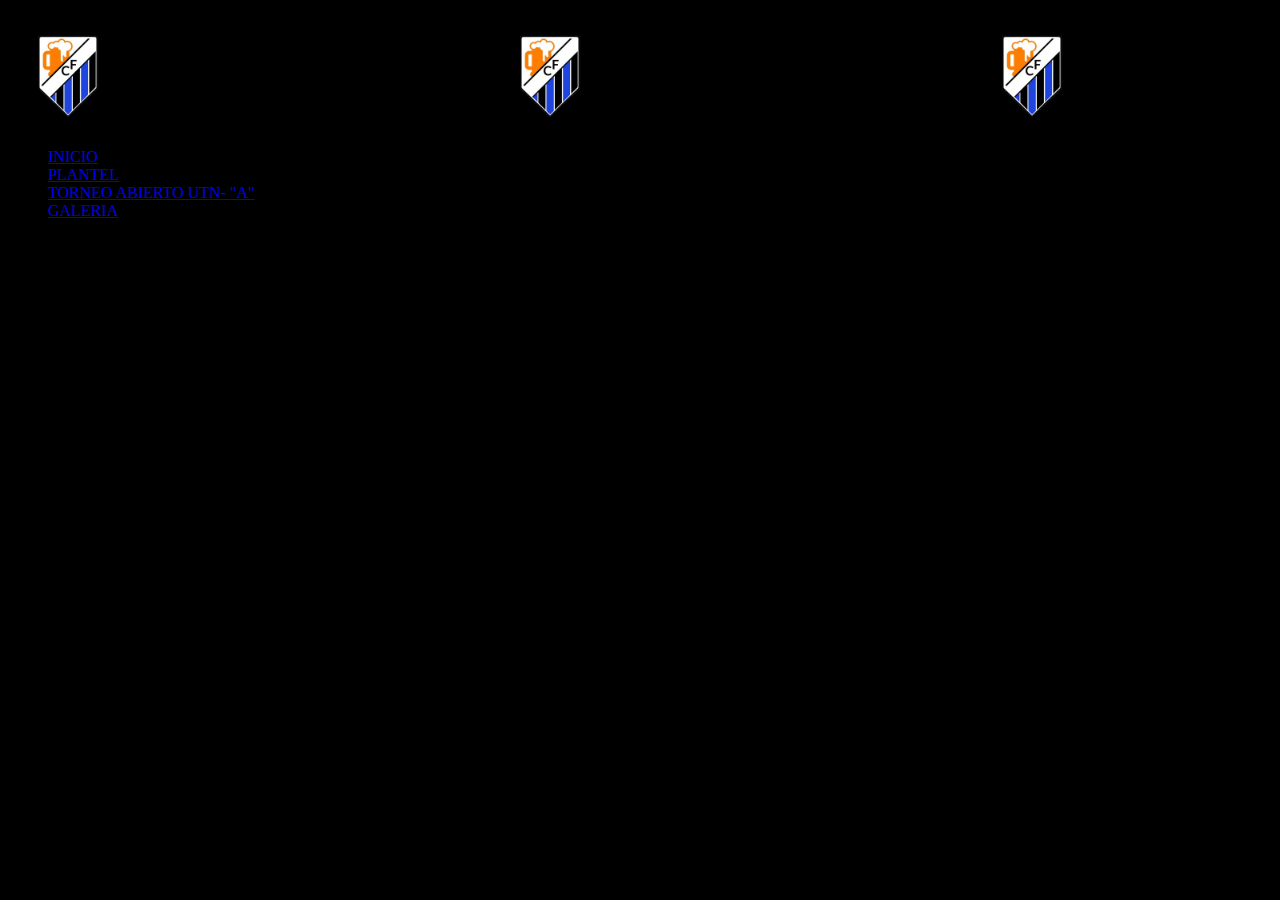
==== pages/Torneoabierto.html @ 5f6fd432 "initial commit" ====
<!DOCTYPE html>
<html lang="en">
<head>
    <meta charset="UTF-8">
    <meta http-equiv="X-UA-Compatible" content="IE=edge">
    <meta name="viewport" content="width=device-width, initial-scale=1.0">
    <title>TORNEO ABIERTO UTN</title>
    <link rel="stylesheet" href="../style.css">
    <link href="https://cdn.jsdelivr.net/npm/bootstrap@5.3.0-alpha1/dist/css/bootstrap.min.css" rel="stylesheet" integrity="sha384-GLhlTQ8iRABdZLl6O3oVMWSktQOp6b7In1Zl3/Jr59b6EGGoI1aFkw7cmDA6j6gD" crossorigin="anonymous">
</head>
<body class="body">
    <header class="header">
        <div class="logo">
            <img src="../assets/escudo.jpg" alt="escudo" srcset="">
        </div>
        <div class="logo">
            <img src="../assets/escudo.jpg" alt="escudo" srcset="">
        </div>
        <div class="logo">
          <img src="../assets/escudo.jpg" alt="escudo" srcset="">
      </div>
        
    </header>
    <nav>
        <ul class="nav nav-tabs">
            <li class="nav-item">
                <a class="nav-link" href="../index.html">INICIO</a>
              </li>
            <li class="nav-item">
              <a class="nav-link" href="./plantel.html">PLANTEL</a>
            </li>
            <li class="nav-item">
              <a class="nav-link active" aria-current="page" href="./Torneoabierto.html">TORNEO ABIERTO UTN- "A"</a>
            </li>
            <li class="nav-item">
                <a class="nav-link" href="./galeria.html">GALERIA</a>
            </li>
          </ul>
    </nav>
    <section class="section-plantel">
        <div>

        </div>
    </section>

    <script src="https://cdn.jsdelivr.net/npm/bootstrap@5.3.0-alpha1/dist/js/bootstrap.bundle.min.js" integrity="sha384-w76AqPfDkMBDXo30jS1Sgez6pr3x5MlQ1ZAGC+nuZB+EYdgRZgiwxhTBTkF7CXvN" crossorigin="anonymous"></script>
</body>
</html>
---- style.css ----
.body {
    background-color: black;
    
}
.section-index {
    width: 60%;
    margin: 15px 20%;
}

.logo img{
    width: 40%;
}
.header {
    display: flex;
    justify-content: space-between;
}
.articulo {
    display: flex;
    flex-direction: column;
}
.titulo {
    width: 100%;
    justify-content: center;
}
.titulo h2 {
    color: aliceblue;
    margin: 0 33%;

}
.articulo-parrafo {
    margin: 10px 15%;
}
.articulo-parrafo p {
    color: aliceblue;
}
.articulo-imagen img{
    width: 60%;
    margin: 30px 20%;

}
.section-plantel {
    color: white;
    background: linear-gradient(blue, rgb(2, 2, 146), rgb(2, 2, 49),rgb(2, 2, 31));
    
}
.jugadores {
    display: grid;
    margin: 20px 15%;
    padding: 10px;

}
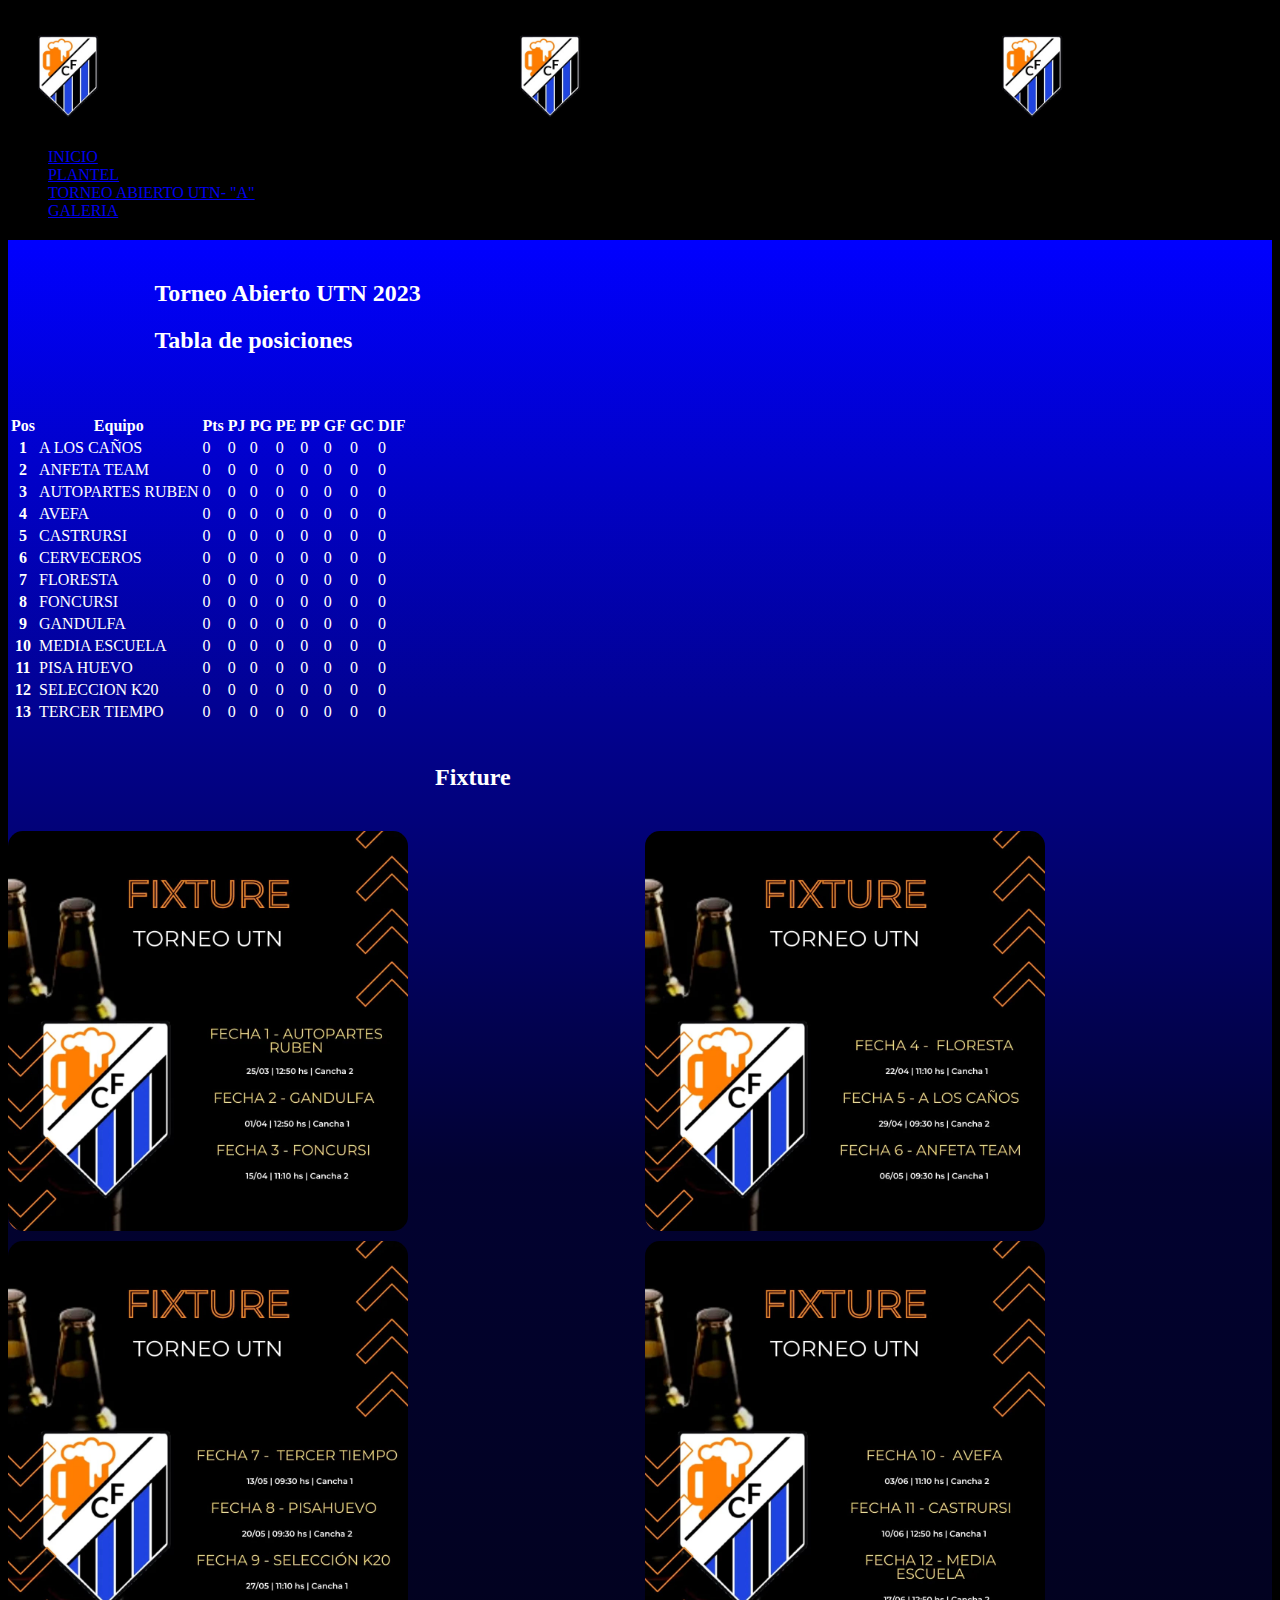
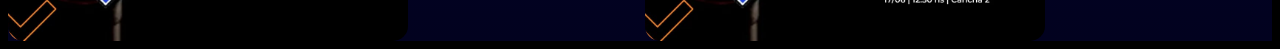
==== commit 2185e25f: "Add files via upload" ====
--- a/pages/Torneoabierto.html
+++ b/pages/Torneoabierto.html
@@ -37,11 +37,199 @@
             </li>
           </ul>
     </nav>
-    <section class="section-plantel">
-        <div>
-
-        </div>
+    <section class="tabla">
+        <div class="titulo-torneo">
+          <h2 >Torneo Abierto UTN 2023</h2>
+          <h2>Tabla de posiciones</h2>
+        </div>
+        <table class="table table-dark table-striped">
+          <thead>
+            <tr>
+              <th scope="col">Pos</th>
+              <th scope="col">Equipo</th>
+              <th scope="col">Pts</th>
+              <th scope="col">PJ</th>
+              <th scope="col">PG</th>
+              <th scope="col">PE</th>
+              <th scope="col">PP</th>
+              <th scope="col">GF</th>
+              <th scope="col">GC</th>
+              <th scope="col">DIF</th>  
+            </tr>
+          </thead>
+          <tbody>
+            <tr>
+              <th scope="row">1</th>
+              <td>A LOS CAÑOS</td>
+              <td>0</td>
+              <td>0</td>
+              <td>0</td>
+              <td>0</td>
+              <td>0</td>
+              <td>0</td>
+              <td>0</td>
+              <td>0</td>
+            </tr>
+            <tr>
+              <th scope="row">2</th>
+              <td>ANFETA TEAM</td>
+              <td>0</td>
+              <td>0</td>
+              <td>0</td>
+              <td>0</td>
+              <td>0</td>
+              <td>0</td>
+              <td>0</td>
+              <td>0</td>
+            </tr>
+            <tr>
+              <th scope="row">3</th>
+              <td>AUTOPARTES RUBEN</td>
+              <td>0</td>
+              <td>0</td>
+              <td>0</td>
+              <td>0</td>
+              <td>0</td>
+              <td>0</td>
+              <td>0</td>
+              <td>0</td>
+            </tr>
+            <tr>
+              <th scope="row">4</th>
+              <td>AVEFA</td>
+              <td>0</td>
+              <td>0</td>
+              <td>0</td>
+              <td>0</td>
+              <td>0</td>
+              <td>0</td>
+              <td>0</td>
+              <td>0</td>
+            </tr>
+            <tr>
+              <th scope="row">5</th>
+              <td>CASTRURSI</td>
+              <td>0</td>
+              <td>0</td>
+              <td>0</td>
+              <td>0</td>
+              <td>0</td>
+              <td>0</td>
+              <td>0</td>
+              <td>0</td>
+            </tr>
+            <tr>
+              <th scope="row">6</th>
+              <td>CERVECEROS</td>
+              <td>0</td>
+              <td>0</td>
+              <td>0</td>
+              <td>0</td>
+              <td>0</td>
+              <td>0</td>
+              <td>0</td>
+              <td>0</td>
+            </tr>
+            <tr>
+              <th scope="row">7</th>
+              <td>FLORESTA</td>
+              <td>0</td>
+              <td>0</td>
+              <td>0</td>
+              <td>0</td>
+              <td>0</td>
+              <td>0</td>
+              <td>0</td>
+              <td>0</td>
+            </tr>
+            <tr>
+              <th scope="row">8</th>
+              <td>FONCURSI</td>
+              <td>0</td>
+              <td>0</td>
+              <td>0</td>
+              <td>0</td>
+              <td>0</td>
+              <td>0</td>
+              <td>0</td>
+              <td>0</td>
+            </tr>
+            <tr>
+              <th scope="row">9</th>
+              <td>GANDULFA</td>
+              <td>0</td>
+              <td>0</td>
+              <td>0</td>
+              <td>0</td>
+              <td>0</td>
+              <td>0</td>
+              <td>0</td>
+              <td>0</td>
+            </tr>
+            <tr>
+              <th scope="row">10</th>
+              <td>MEDIA ESCUELA</td>
+              <td>0</td>
+              <td>0</td>
+              <td>0</td>
+              <td>0</td>
+              <td>0</td>
+              <td>0</td>
+              <td>0</td>
+              <td>0</td>
+            </tr>
+            <tr>
+              <th scope="row">11</th>
+              <td>PISA HUEVO</td>
+              <td>0</td>
+              <td>0</td>
+              <td>0</td>
+              <td>0</td>
+              <td>0</td>
+              <td>0</td>
+              <td>0</td>
+              <td>0</td>
+            </tr>
+            <tr>
+              <th scope="row">12</th>
+              <td>SELECCION K20</td>
+              <td>0</td>
+              <td>0</td>
+              <td>0</td>
+              <td>0</td>
+              <td>0</td>
+              <td>0</td>
+              <td>0</td>
+              <td>0</td>
+            </tr>
+            <tr>
+              <th scope="row">13</th>
+              <td>TERCER TIEMPO</td>
+              <td>0</td>
+              <td>0</td>
+              <td>0</td>
+              <td>0</td>
+              <td>0</td>
+              <td>0</td>
+              <td>0</td>
+              <td>0</td>
+            </tr>
+          </tbody>
+        </table>
+        <div class="titulo-fixture">
+          <h2>Fixture</h2>
+        </div>
+        <div class="fixture">
+          <img src="../assets/fixture1.jpeg" alt="fixture 1">
+          <img src="../assets/fixture2.jpeg" alt="fixture 2">
+          <img src="../assets/fixture3.jpeg" alt="fixture 3">
+          <img src="../assets/fixture4.jpeg" alt="fixture 4">
+        </div>
+
+
+
     </section>
+
 
     <script src="https://cdn.jsdelivr.net/npm/bootstrap@5.3.0-alpha1/dist/js/bootstrap.bundle.min.js" integrity="sha384-w76AqPfDkMBDXo30jS1Sgez6pr3x5MlQ1ZAGC+nuZB+EYdgRZgiwxhTBTkF7CXvN" crossorigin="anonymous"></script>
 </body>
--- a/style.css
+++ b/style.css
@@ -48,4 +48,40 @@
     margin: 20px 15%;
     padding: 10px;
 
+}
+.tabla {
+    background: linear-gradient(blue, rgb(2, 2, 146), rgb(2, 2, 49),rgb(2, 2, 31));
+    color: white;
+}
+.titulo-torneo {
+    color: white;
+    width: 100%;
+    padding: 20px;
+    margin: 20px 10%;
+}
+.tabla-posiciones {
+    width: 100%;
+    background-color: blueviolet;
+
+}
+.titulos-tabla {
+    color: white;
+    margin: 10px 15%;
+    padding: 15px 15%;
+}
+.titulo-fixture {
+    margin:10px 33%;
+    padding: 10px;
+}
+.fixture {
+    display: grid;
+    grid-template-columns: 1fr 1fr; 
+    grid-template-rows: 400px 400px;
+    gap: 10px;
+
+}
+.fixture img {
+    width: 400px;
+    background-color: azure;
+    border-radius: 15px;
 }